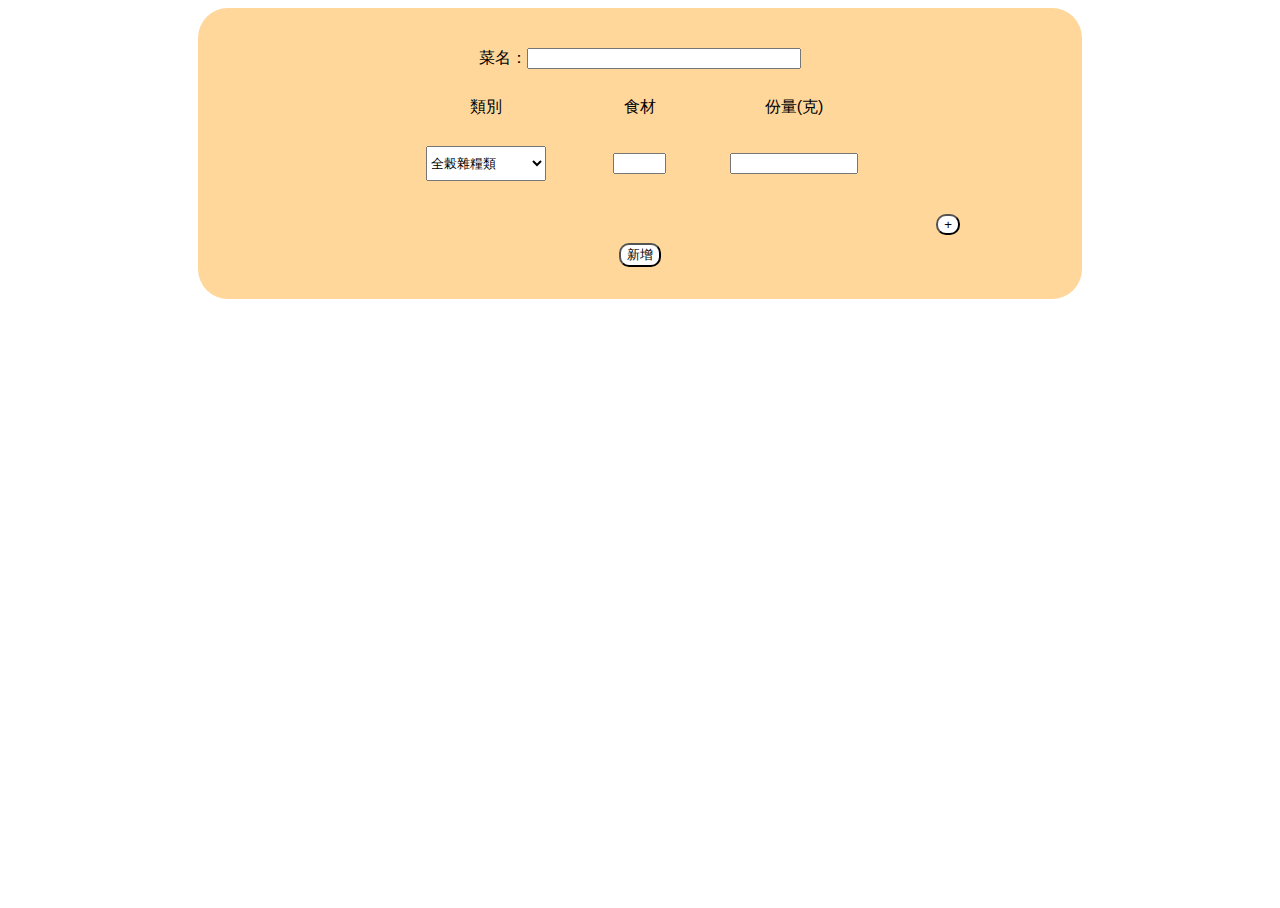
==== new_recipe.html @ a12b705e "Add files via upload" ====
<!DOCTYPE html>
<html>
<head>
<title>疾時養身</title>
<meta charset="UTF-8">
<meta name="viewport" content="width=device-width, initial-scale=1">
<link href="image/logo.png" rel="icon" type="image/x-icon" />
<link rel="stylesheet" href="css/bootstrap-3.3.7.css" type="text/css">
<link rel="stylesheet" href="css/w3.css">
<link rel="stylesheet" href="https://cdnjs.cloudflare.com/ajax/libs/font-awesome/4.7.0/css/font-awesome.min.css">
<script src="https://code.jquery.com/jquery-2.1.4.js"></script>
<style>
	body,h1,h2,h3,h4,h5,h6 {font-family: "微軟正黑體", sans-serif}
	
	body, html {
		height: 100%;
		line-height: 1.8;
	}
	input[type=text]{margin:10px 0px 10px 0px; width:30%;}
	input[type=number]{margin:10px 0px 10px 0px; width:80%;}
	select{margin:10px 0px 10px 0px; width:80%; height:35px;}
	button{margin:0px 10px 0px 10px;}
	.form1{
		background-color: #FFD79B;
		border-radius:30px;
		width:70%;
		margin:auto;
		padding:30px 0px;
		text-align:center;
	}
	
	.btn{
		border-radius:10px;
		background-color: #FFF;
		margin-top:20px;
	}
	
	.btn:hover{
		background-color: #FFB03B;
	}
	td{height:50px; width:150px;}
</style>
</head>
<body>

    <div class="form1">
		<form method="POST" action="enter_recipe.php">				
				菜名：<input type="text" name="new_dish" maxlength="10" required>
				<table style="margin:auto;" id="append_position">
				<tr><td>類別</td><td>食材</td><td>份量(克)</td></tr>
				<tr class="row_data">
				<td><select name="new_category[]" required>
					<option value="全榖雜糧類">全榖雜糧類</option>
					<option value="蔬菜類">蔬菜類</option>
					<option value="豆魚蛋肉類">豆魚蛋肉類</option>
					<option value="乳品類">乳品類</option>
					<option value="水果類">水果類</option>
					<option value="油脂與堅果種子類">油脂與堅果種子類</option>
					<option value="調味料">調味料</option>
				</select></td>
				<td><input type="text" name="new_ingredients[]" required></td>
				<td><input type="number" step="0.1" min="0.1" max="1000.0" name="new_portion[]" required></td></tr>
				</table>
				<input type="button" value="+" id="add_row" class="btn" style="position:absolute; right:25%;"/><br>
				<input type="submit" class="btn" value="新增" >
		</form>	
		<div id="template" style="display:none;">
			<table>
				<tr class="row_data">
					<td><select name="new_category[]">
					<option value="全榖雜糧類">全榖雜糧類</option>
					<option value="蔬菜類">蔬菜類</option>
					<option value="豆魚蛋肉類">豆魚蛋肉類</option>
					<option value="乳品類">乳品類</option>
					<option value="水果類">水果類</option>
					<option value="油脂與堅果種子類">油脂與堅果種子類</option>
					<option value="調味料">調味料</option>
					</select></td>
					<td><input type="text" name="new_ingredients[]" required></td>
					<td><input type="number" step="0.1" min="0.1" max="1000.0" name="new_portion[]"></td>
				</tr>
			</table>
		</div>
	</div>	
  
</body>
<script>  
$('body').on('click','#add_row',function(){
        $('#template').find('.row_data').clone().appendTo($('#append_position'));
    });   
</script> 
</html>
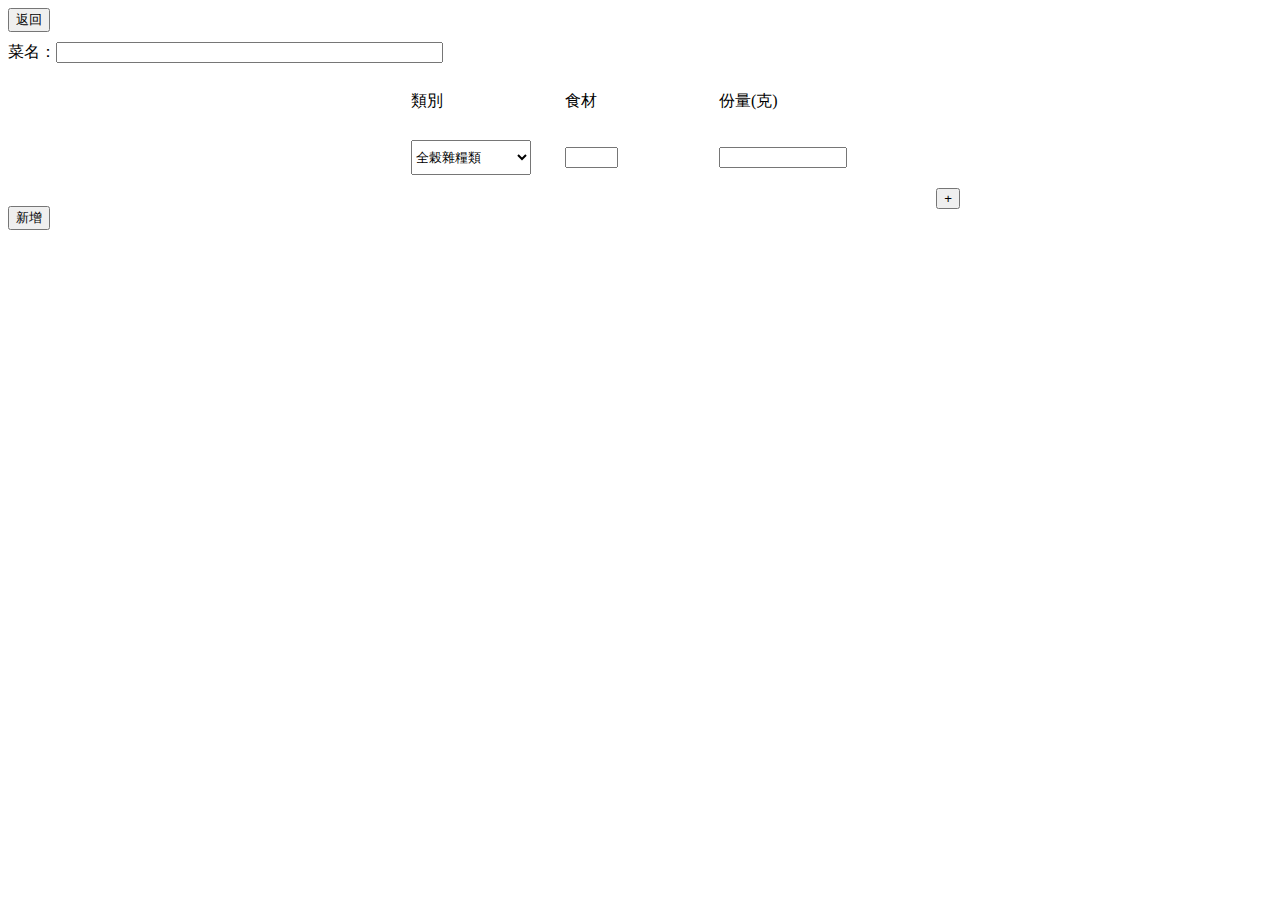
==== commit 7837cca2: "Update new_recipe.html" ====
--- a/new_recipe.html
+++ b/new_recipe.html
@@ -7,42 +7,18 @@
 <link href="image/logo.png" rel="icon" type="image/x-icon" />
 <link rel="stylesheet" href="css/bootstrap-3.3.7.css" type="text/css">
 <link rel="stylesheet" href="css/w3.css">
+<link rel="stylesheet" href="css/mine.css">
 <link rel="stylesheet" href="https://cdnjs.cloudflare.com/ajax/libs/font-awesome/4.7.0/css/font-awesome.min.css">
 <script src="https://code.jquery.com/jquery-2.1.4.js"></script>
 <style>
-	body,h1,h2,h3,h4,h5,h6 {font-family: "微軟正黑體", sans-serif}
-	
-	body, html {
-		height: 100%;
-		line-height: 1.8;
-	}
 	input[type=text]{margin:10px 0px 10px 0px; width:30%;}
 	input[type=number]{margin:10px 0px 10px 0px; width:80%;}
-	select{margin:10px 0px 10px 0px; width:80%; height:35px;}
-	button{margin:0px 10px 0px 10px;}
-	.form1{
-		background-color: #FFD79B;
-		border-radius:30px;
-		width:70%;
-		margin:auto;
-		padding:30px 0px;
-		text-align:center;
-	}
-	
-	.btn{
-		border-radius:10px;
-		background-color: #FFF;
-		margin-top:20px;
-	}
-	
-	.btn:hover{
-		background-color: #FFB03B;
-	}
+	select{margin:10px 0px 10px 0px; width:80%; height:35px;}	
 	td{height:50px; width:150px;}
 </style>
 </head>
 <body>
-
+<a href="enter_diet_platform.php"><button class="btn1 return">返回</button></a>
     <div class="form1">
 		<form method="POST" action="enter_recipe.php">				
 				菜名：<input type="text" name="new_dish" maxlength="10" required>
